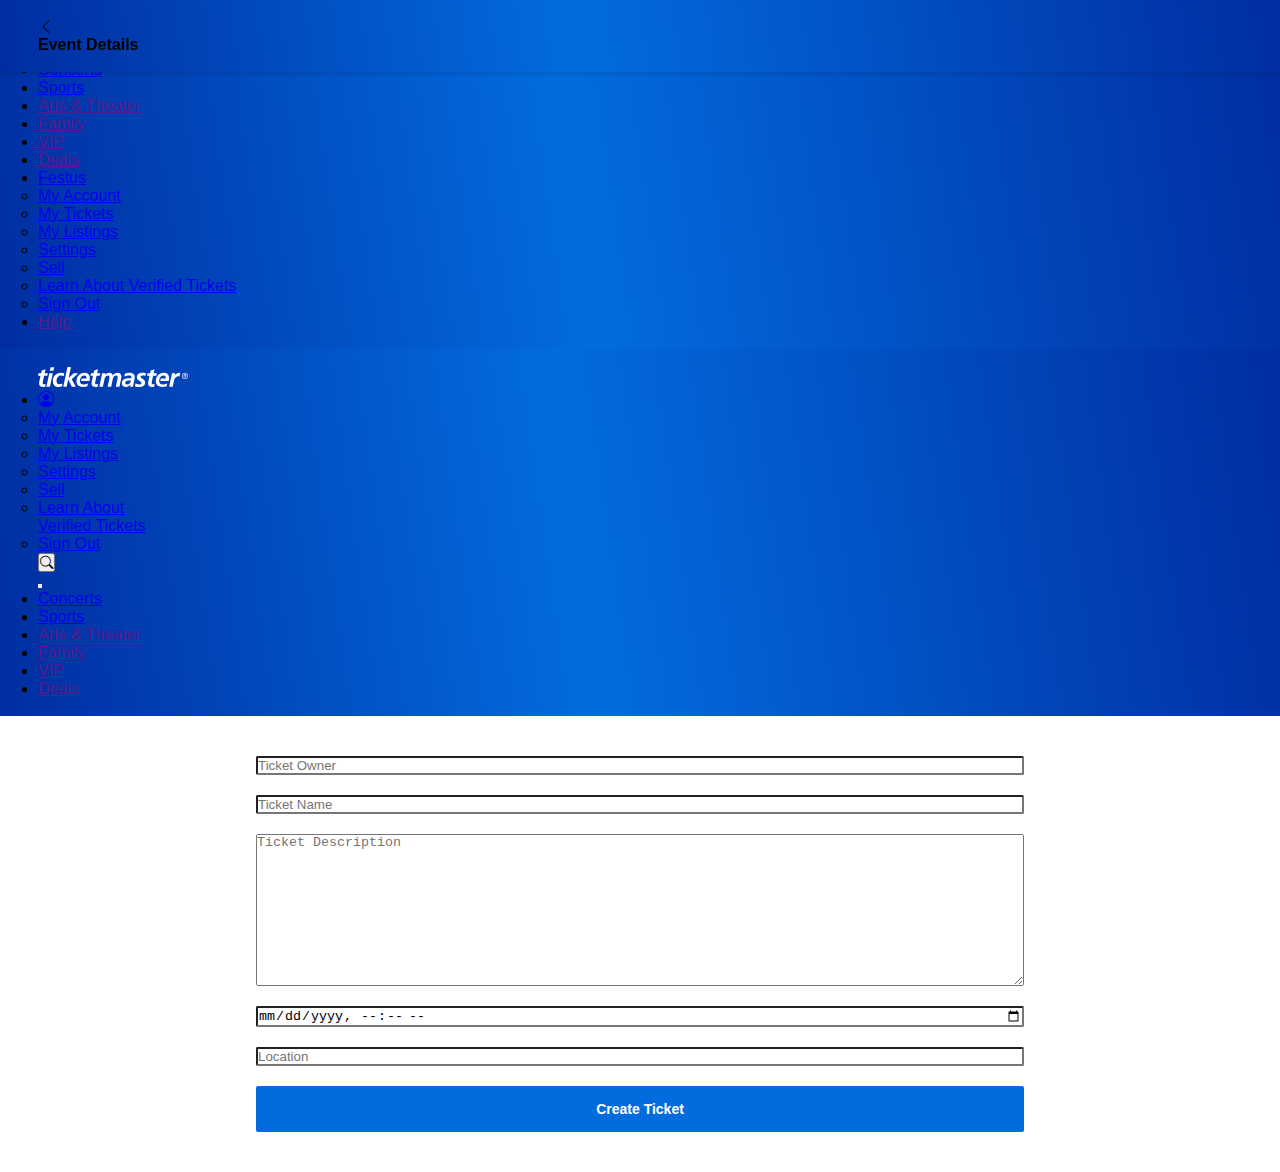
==== create-ticket.html @ 4a6c618f "New commit" ====
<!DOCTYPE html>
<html lang="en">
<head>
    <meta charset="UTF-8">
    <meta http-equiv="X-UA-Compatible" content="IE=edge">
    <meta name="viewport" content="width=device-width, initial-scale=1.0">
    <link href="https://cdn.jsdelivr.net/npm/bootstrap@5.3.0-alpha1/dist/css/bootstrap.min.css" rel="stylesheet" integrity="sha384-GLhlTQ8iRABdZLl6O3oVMWSktQOp6b7In1Zl3/Jr59b6EGGoI1aFkw7cmDA6j6gD" crossorigin="anonymous">
    <link rel="stylesheet" href="https://cdn.jsdelivr.net/npm/bootstrap-icons@1.10.3/font/bootstrap-icons.css">
    <link href="https://cdnjs.cloudflare.com/ajax/libs/font-awesome/4.7.0/css/font-awesome.min.css" rel="stylesheet"/>
    <link rel="stylesheet" href="css/sign-in.css">
    <link rel="stylesheet" href="css/style.css">
    <link rel="apple-touch-icon" href="//s1.s.tmol.io/static/favicon-tm.ico">
    <link rel="icon" type="image/x-icon" href="//s1.s.tmol.io/static/favicon-tm.ico">
    <link rel="icon" type="image/png" sizes="16x16" href="img/ticketmaster-favicon-16x16.png">
    <link rel="icon" type="image/png" sizes="32x32" href="img/ticketmaster-favicon-32x32.png">
    <title>Orders</title>
</head>
<body>
    <!--Header Section-->
    <nav id="hide" class="navbar navbar-expand-lg py-0">
        <div id="navBar" class="head pb-0 mt-0">
            <div id="navigation" class="container-fluid d-flex justify-content-between">
                <div class="d-flex justify-content-between w-100">          
                  <a href="" class="navbar-brand">
                    <svg xmlns="http://www.w3.org/2000/svg" width="150" height="20" class="injected-svg logo-svg" data-src="/assets/tm-logo-header.623a820a.svg" xmlns:xlink="http://www.w3.org/1999/xlink">
                        <path d="M125.552 5.857c-4.467 0-7.747 4.033-7.747 8.225 0 4.02 2.644 5.91 6.562 5.91 1.45 0 2.958-.344 4.327-.76l.455-2.783c-1.326.6-2.727.973-4.176.973-2.264 0-3.597-.797-3.765-2.922 0-.125-.015-.242-.015-.381v-.072-.037c.015-.92.211-1.84.57-2.682.682-1.715 1.647-2.907 3.742-2.907 1.473 0 2.241.811 2.241 2.258a5.7 5.7 0 01-.08.92h-4.851c-.313 1.059-.373 1.768-.373 2.408h8.351c.205-.992.345-1.992.345-3.016-.005-3.431-2.224-5.134-5.586-5.134zm-11.895 10.096c0-.533.088-.994.161-1.314l1.295-5.903h3.181l.549-2.57h-3.179l.879-4.01-3.809 1.234-.607 2.775h-2.57l-.551 2.57h2.562l-1.002 4.565c-.241 1.074-.455 2.098-.455 3.148 0 2.602 1.693 3.543 4.096 3.543.613 0 1.296-.182 1.911-.312l.616-2.732c-.455.189-1.1.322-1.723.322-.804.001-1.354-.513-1.354-1.316zm-14.809-5.801c0 3.383 4.601 3.594 4.601 5.772 0 1.096-1.245 1.498-2.439 1.498-1.376 0-2.38-.506-3.384-1.053l-.775 2.812c1.305.6 2.725.811 4.159.811 3.04 0 6.138-1.053 6.138-4.572 0-3.295-4.599-3.93-4.599-5.632 0-1.074 1.317-1.366 2.38-1.366 1.004 0 1.979.292 2.358.497l.776-2.651c-.703-.176-2.029-.416-3.326-.416-2.799.005-5.889 1.13-5.889 4.3zm48.113 1.315c-1.413 0-2.477-1.125-2.477-2.571 0-1.453 1.062-2.57 2.477-2.57 1.398 0 2.453 1.117 2.453 2.57 0 1.446-1.055 2.571-2.453 2.571zm-.016-5.594c-1.678 0-3.047 1.352-3.047 3.023 0 1.659 1.369 3.018 3.047 3.018 1.686 0 3.055-1.359 3.055-3.018 0-1.672-1.369-3.023-3.055-3.023zM89.004 17.43c-.9 0-1.794-.469-1.794-1.41 0-2.279 2.854-2.57 4.577-2.57h1.246c-.556 2.175-1.379 3.98-4.029 3.98zm2.469-11.564c-1.59 0-3.119.284-4.636.811l-.499 2.812c1.398-.658 2.907-1.052 4.469-1.052 1.244 0 2.717.394 2.717 1.752 0 .395 0 .79-.103 1.155h-1.237c-3.332 0-8.365.352-8.365 4.807 0 2.482 1.752 3.85 4.213 3.85 1.955 0 3.179-.854 4.387-2.381h.059l-.373 2.066h2.987c.315-2.541 1.671-7.846 1.671-9.649-.001-3.178-2.566-4.171-5.29-4.171zm54.886 2.774V7.566h.703c.367 0 .726.125.726.526 0 .46-.278.548-.726.548h-.703zm2.016-.525c0-.672-.396-.993-1.225-.993h-1.362v3.542h.579V9.093h.49l.996 1.571h.623l-1.019-1.571c.552 0 .918-.408.918-.978zm-11.5.598h-.051l.476-2.549h-3.384c-.109.628-.221 1.233-.322 1.812l-2.432 11.704h3.538l1.282-6.057c.445-2.184 1.662-4.413 4.174-4.413.447 0 .953.073 1.354.212l.74-3.44c-.418-.102-.901-.131-1.354-.131-1.641.006-3.382 1.395-4.021 2.862zM79.666 5.857c-1.908 0-3.895.812-4.794 2.564h-.056c-.183-1.629-1.849-2.564-3.464-2.564-1.67 0-3.229.73-4.183 2.119h-.051l.314-1.812h-3.303c-.08.424-.189.972-.293 1.498L61.35 19.678h3.545l1.406-6.428c.442-1.812 1.109-4.668 3.512-4.668.904 0 1.67.628 1.67 1.629 0 .811-.263 2.067-.45 2.885l-1.429 6.582h3.549l1.399-6.428c.45-1.834 1.056-4.668 3.522-4.668.9 0 1.662.628 1.662 1.629 0 .811-.264 2.075-.446 2.885l-1.433 6.582h3.557l1.414-6.449c.292-1.104.607-2.471.607-3.674.003-2.054-1.747-3.698-3.769-3.698zm-68.365.308L8.394 19.68h3.541l2.912-13.515h-3.546zm7.244 7.581c0-2.541 1.585-5.164 4.416-5.164.979 0 1.904.233 2.593.679l.872-2.885c-.952-.285-2.22-.52-3.545-.52-4.893 0-8.038 3.586-8.038 8.313 0 3.49 2.273 5.822 5.79 5.822 1.164 0 2.328-.111 3.412-.629l.399-2.783c-.926.438-2.014.68-2.882.68-2.438.011-3.017-1.759-3.017-3.513zM16.146.335h-3.544l-.743 3.368h3.544l.743-3.368zm30.107 5.522c-4.472 0-7.753 4.033-7.753 8.225 0 4.02 2.644 5.91 6.562 5.91 1.454 0 2.963-.344 4.336-.76l.446-2.783c-1.322.6-2.718.973-4.175.973-2.271 0-3.596-.797-3.765-2.922h-.003c-.008-.125-.019-.242-.019-.381 0-.021.004-.051.004-.072v-.037c.015-.92.22-1.84.575-2.682.677-1.715 1.644-2.907 3.734-2.907 1.483 0 2.249.811 2.249 2.258 0 .312-.025.598-.08.92h-4.849c-.315 1.059-.37 1.768-.378 2.408h8.35c.213-.992.348-1.992.348-3.016.002-3.431-2.221-5.134-5.582-5.134zm-6.017.308h-4.601l-4.947 4.91h-.058L32.988 0h-3.545l-4.204 19.68H28.7l1.538-7.158h.051l3.52 7.158h3.996l-4.102-7.35 6.533-6.165zm16.882 9.788c0-.533.08-.994.161-1.314l1.293-5.903h3.179l.557-2.57h-3.176l.876-4.01-3.81 1.234-.614 2.775h-2.56l-.561 2.57h2.566l-1 4.565c-.241 1.074-.453 2.098-.453 3.148 0 2.602 1.695 3.543 4.101 3.543.608 0 1.297-.182 1.905-.312l.607-2.732c-.45.189-1.08.322-1.721.322-.79.001-1.35-.513-1.35-1.316zm-52.46 0c0-.533.084-.994.157-1.314l1.297-5.903H9.29l.557-2.57H6.668l.875-4.01L3.735 3.39l-.612 2.776H.556L0 8.736h2.57l-1.006 4.565c-.238 1.072-.455 2.098-.455 3.148 0 2.6 1.696 3.543 4.106 3.543.607 0 1.296-.184 1.903-.314l.608-2.732c-.446.189-1.084.322-1.717.322-.794.002-1.351-.512-1.351-1.315z">                        
                        </path>
                    </svg>
                  </a>
                  <button class="navbar-toggler" type="button" data-bs-toggle="collapse" data-bs-target="#navbarSupportedContent" aria-controls="navbarSupportedContent" aria-expanded="false" aria-label="Toggle navigation">
                    <span class="navbar-toggler-icon"></span>
                  </button>
                  <form class="w-25 mt-2" role="search">                      
                    <input class="form-control me-2 search" type="search" placeholder="      Search for artist, event or venue" aria-label="Search">                  
                  </form>
                  <div class="collapse navbar-collapse" id="navbarSupportedContent">
                    <ul class="navbar-nav me-auto mb-2 mb-lg-0">
                      <li class="nav-item">
                        <a class="nav-link active" aria-current="page" href="#">Concerts</a>
                      </li>
                      <li class="nav-item">
                        <a class="nav-link" href="#">Sports</a>
                      </li>                        
                      <li class="nav-item">
                        <a class="nav-link" href="">Arts & Theater</a>
                      </li>
                      <li class="nav-item">
                        <a class="nav-link" href="">Family</a>
                      </li>
                      <li class="nav-item">
                        <a class="nav-link" href="">VIP</a>
                      </li>
                      <li class="nav-item">
                        <a class="nav-link" href="">Deals</a>
                      </li>
                    </ul>            
                  </div>                   
                </div>
                <div id="dropdown-menu">
                  <ul class="navbar-nav">
                    <li class="nav-item dropdown">
                      <a class="nav-link dropdown-toggle dropbtn" href="#" role="button" data-bs-toggle="dropdown" aria-expanded="false">
                        Festus
                      </a>
                      <ul class="dropdown-menu dropdown-content">
                        <li><a class="dropdown-item" href="#">My Account</a></li>
                        <li><a class="dropdown-item" href="#">My Tickets</a></li>
                        <li><a class="dropdown-item" href="#">My Listings</a></li>
                        <li><a class="dropdown-item" href="#">Settings</a></li>
                        <li><a class="dropdown-item" href="#">Sell</a></li>
                        <li><a class="dropdown-item" href="#">Learn About Verified Tickets</a></li>
                        <li><a class="dropdown-item" href="#">Sign Out</a></li>
                      </ul>
                    </li>
                    <li class="nav-item">
                      <a class="nav-link" href="">Help</a>
                    </li>                    
                  </ul>
                </div>
            </div>
        </div>
    </nav>  
    
    <!--Header Section for small screens-->
    <nav id="display">
      <div class="my-0 p-0">
          <div id="navBar" class="head headTransparent px-0">
            <div class="position-relative align-items-center">
              <div class="back-arrow position-absolute text-white">
                <i class="bi bi-chevron-left"></i>
              </div>
               <div class="head-sm text-center text-white">
                <h4 class="fs-5">Event Details</h4>
               </div> 
            </div>
          </div>
      </div>
    </nav>
    
    <!--Header Section for tablet screens-->
    <nav id="display-md" class="navbar navbar-dark navbar-expand-lg bg-body-tertiary py-0">
      <div id="navBar" class="head px-0">
        <div class="container-fluid">
          <div class="d-flex">
            <a class="navbar-brand" href="#" style="width: 80%;">
              <svg xmlns="http://www.w3.org/2000/svg" width="150" height="20" class="injected-svg logo-svg" data-src="/assets/tm-logo-header.623a820a.svg" xmlns:xlink="http://www.w3.org/1999/xlink">
                <path d="M125.552 5.857c-4.467 0-7.747 4.033-7.747 8.225 0 4.02 2.644 5.91 6.562 5.91 1.45 0 2.958-.344 4.327-.76l.455-2.783c-1.326.6-2.727.973-4.176.973-2.264 0-3.597-.797-3.765-2.922 0-.125-.015-.242-.015-.381v-.072-.037c.015-.92.211-1.84.57-2.682.682-1.715 1.647-2.907 3.742-2.907 1.473 0 2.241.811 2.241 2.258a5.7 5.7 0 01-.08.92h-4.851c-.313 1.059-.373 1.768-.373 2.408h8.351c.205-.992.345-1.992.345-3.016-.005-3.431-2.224-5.134-5.586-5.134zm-11.895 10.096c0-.533.088-.994.161-1.314l1.295-5.903h3.181l.549-2.57h-3.179l.879-4.01-3.809 1.234-.607 2.775h-2.57l-.551 2.57h2.562l-1.002 4.565c-.241 1.074-.455 2.098-.455 3.148 0 2.602 1.693 3.543 4.096 3.543.613 0 1.296-.182 1.911-.312l.616-2.732c-.455.189-1.1.322-1.723.322-.804.001-1.354-.513-1.354-1.316zm-14.809-5.801c0 3.383 4.601 3.594 4.601 5.772 0 1.096-1.245 1.498-2.439 1.498-1.376 0-2.38-.506-3.384-1.053l-.775 2.812c1.305.6 2.725.811 4.159.811 3.04 0 6.138-1.053 6.138-4.572 0-3.295-4.599-3.93-4.599-5.632 0-1.074 1.317-1.366 2.38-1.366 1.004 0 1.979.292 2.358.497l.776-2.651c-.703-.176-2.029-.416-3.326-.416-2.799.005-5.889 1.13-5.889 4.3zm48.113 1.315c-1.413 0-2.477-1.125-2.477-2.571 0-1.453 1.062-2.57 2.477-2.57 1.398 0 2.453 1.117 2.453 2.57 0 1.446-1.055 2.571-2.453 2.571zm-.016-5.594c-1.678 0-3.047 1.352-3.047 3.023 0 1.659 1.369 3.018 3.047 3.018 1.686 0 3.055-1.359 3.055-3.018 0-1.672-1.369-3.023-3.055-3.023zM89.004 17.43c-.9 0-1.794-.469-1.794-1.41 0-2.279 2.854-2.57 4.577-2.57h1.246c-.556 2.175-1.379 3.98-4.029 3.98zm2.469-11.564c-1.59 0-3.119.284-4.636.811l-.499 2.812c1.398-.658 2.907-1.052 4.469-1.052 1.244 0 2.717.394 2.717 1.752 0 .395 0 .79-.103 1.155h-1.237c-3.332 0-8.365.352-8.365 4.807 0 2.482 1.752 3.85 4.213 3.85 1.955 0 3.179-.854 4.387-2.381h.059l-.373 2.066h2.987c.315-2.541 1.671-7.846 1.671-9.649-.001-3.178-2.566-4.171-5.29-4.171zm54.886 2.774V7.566h.703c.367 0 .726.125.726.526 0 .46-.278.548-.726.548h-.703zm2.016-.525c0-.672-.396-.993-1.225-.993h-1.362v3.542h.579V9.093h.49l.996 1.571h.623l-1.019-1.571c.552 0 .918-.408.918-.978zm-11.5.598h-.051l.476-2.549h-3.384c-.109.628-.221 1.233-.322 1.812l-2.432 11.704h3.538l1.282-6.057c.445-2.184 1.662-4.413 4.174-4.413.447 0 .953.073 1.354.212l.74-3.44c-.418-.102-.901-.131-1.354-.131-1.641.006-3.382 1.395-4.021 2.862zM79.666 5.857c-1.908 0-3.895.812-4.794 2.564h-.056c-.183-1.629-1.849-2.564-3.464-2.564-1.67 0-3.229.73-4.183 2.119h-.051l.314-1.812h-3.303c-.08.424-.189.972-.293 1.498L61.35 19.678h3.545l1.406-6.428c.442-1.812 1.109-4.668 3.512-4.668.904 0 1.67.628 1.67 1.629 0 .811-.263 2.067-.45 2.885l-1.429 6.582h3.549l1.399-6.428c.45-1.834 1.056-4.668 3.522-4.668.9 0 1.662.628 1.662 1.629 0 .811-.264 2.075-.446 2.885l-1.433 6.582h3.557l1.414-6.449c.292-1.104.607-2.471.607-3.674.003-2.054-1.747-3.698-3.769-3.698zm-68.365.308L8.394 19.68h3.541l2.912-13.515h-3.546zm7.244 7.581c0-2.541 1.585-5.164 4.416-5.164.979 0 1.904.233 2.593.679l.872-2.885c-.952-.285-2.22-.52-3.545-.52-4.893 0-8.038 3.586-8.038 8.313 0 3.49 2.273 5.822 5.79 5.822 1.164 0 2.328-.111 3.412-.629l.399-2.783c-.926.438-2.014.68-2.882.68-2.438.011-3.017-1.759-3.017-3.513zM16.146.335h-3.544l-.743 3.368h3.544l.743-3.368zm30.107 5.522c-4.472 0-7.753 4.033-7.753 8.225 0 4.02 2.644 5.91 6.562 5.91 1.454 0 2.963-.344 4.336-.76l.446-2.783c-1.322.6-2.718.973-4.175.973-2.271 0-3.596-.797-3.765-2.922h-.003c-.008-.125-.019-.242-.019-.381 0-.021.004-.051.004-.072v-.037c.015-.92.22-1.84.575-2.682.677-1.715 1.644-2.907 3.734-2.907 1.483 0 2.249.811 2.249 2.258 0 .312-.025.598-.08.92h-4.849c-.315 1.059-.37 1.768-.378 2.408h8.35c.213-.992.348-1.992.348-3.016.002-3.431-2.221-5.134-5.582-5.134zm-6.017.308h-4.601l-4.947 4.91h-.058L32.988 0h-3.545l-4.204 19.68H28.7l1.538-7.158h.051l3.52 7.158h3.996l-4.102-7.35 6.533-6.165zm16.882 9.788c0-.533.08-.994.161-1.314l1.293-5.903h3.179l.557-2.57h-3.176l.876-4.01-3.81 1.234-.614 2.775h-2.56l-.561 2.57h2.566l-1 4.565c-.241 1.074-.453 2.098-.453 3.148 0 2.602 1.695 3.543 4.101 3.543.608 0 1.297-.182 1.905-.312l.607-2.732c-.45.189-1.08.322-1.721.322-.79.001-1.35-.513-1.35-1.316zm-52.46 0c0-.533.084-.994.157-1.314l1.297-5.903H9.29l.557-2.57H6.668l.875-4.01L3.735 3.39l-.612 2.776H.556L0 8.736h2.57l-1.006 4.565c-.238 1.072-.455 2.098-.455 3.148 0 2.6 1.696 3.543 4.106 3.543.607 0 1.296-.184 1.903-.314l.608-2.732c-.446.189-1.084.322-1.717.322-.794.002-1.351-.512-1.351-1.315z">                        
                </path>
              </svg>
            </a>            
            <div class="d-flex mt-2" style="width: 10%;">
              <div id="dropdown-menu">
                <ul class="navbar-nav me-3">
                  <li class="nav-item dropdown">
                    <a class="nav-link dropdown-toggle dropbtn icon" href="#" role="button" data-bs-toggle="dropdown" aria-expanded="false">
                      <i class="bi bi-person-circle"></i>
                    </a>
                    <ul class="dropdown-menu dropdown-content" style="right: 0;">
                      <li><a class="dropdown-item" href="#">My Account</a></li>
                      <li><a class="dropdown-item" href="#">My Tickets</a></li>
                      <li><a class="dropdown-item" href="#">My Listings</a></li>
                      <li><a class="dropdown-item" href="#">Settings</a></li>
                      <li><a class="dropdown-item" href="#">Sell</a></li>
                      <li><a class="dropdown-item" href="#">Learn About Verified Tickets</a></li>
                      <li><a class="dropdown-item" href="#">Sign Out</a></li>
                    </ul>
                  </li>                                
                </ul>
              </div>
              <div class="mt-2">
                <button onclick="displayFunction()" type="button" class="icon border-0 bg-transparent">
                  <i class="bi bi-search"></i>
                </button>
                <p id="search-bar"></p>
              </div>
            </div>
            <button class="navbar-toggler border-0" type="button" data-bs-toggle="collapse" data-bs-target="#navbarSupportedContent" aria-controls="navbarSupportedContent" aria-expanded="false" aria-label="Toggle navigation">
              <span class="navbar-toggler-icon"></span>
            </button>
          </div>
          <div class="collapse navbar-collapse" id="navbarSupportedContent">
            <ul class="navbar-nav me-auto mb-2 mb-lg-0">
              <li class="nav-item">
                <a class="nav-link active" aria-current="page" href="#">Concerts</a>
              </li>
              <li class="nav-item">
                <a class="nav-link" href="#">Sports</a>
              </li>                        
              <li class="nav-item">
                <a class="nav-link" href="">Arts & Theater</a>
              </li>
              <li class="nav-item">
                <a class="nav-link" href="">Family</a>
              </li>
              <li class="nav-item">
                <a class="nav-link" href="">VIP</a>
              </li>
              <li class="nav-item">
                <a class="nav-link" href="">Deals</a>
              </li>
            </ul>            
          </div>
        </div>
      </div>
    </nav>
    
    <!--Main body-->
    <div style="display: flex; flex-direction: column; width: 60%; row-gap: 20px; margin: 40px auto;">
      <input type="text" class="form-control" name="ticket-owner" id="ticket-owner" placeholder="Ticket Owner">
      <input type="text" class="form-control" id="ticket-name" placeholder="Ticket Name" />
      <textarea name="ticket-description" class="form-control" id="ticket-description" cols="30" rows="10" placeholder="Ticket Description"></textarea>
      <input type="datetime-local" class="form-control" id="time-and-date">
      <input type="text" class="form-control" id="location" placeholder="Location">
      <button class="btn btn-primary" onclick="submitTicket()">Create Ticket</button>
    </div>

    <script src="https://cdn.jsdelivr.net/npm/bootstrap@5.3.0-alpha1/dist/js/bootstrap.bundle.min.js" integrity="sha384-w76AqPfDkMBDXo30jS1Sgez6pr3x5MlQ1ZAGC+nuZB+EYdgRZgiwxhTBTkF7CXvN" crossorigin="anonymous"></script>
    <script src="js/app.js"></script>

    <script src="./js/js/checkIfLoggedIn.js"></script>
    <script src="./js/js/allHelpers.js"></script>
    <script>

      const ticketOwner = document.getElementById("ticket-owner");
      const ticketName = document.getElementById("ticket-name");
      const ticketDescription = document.getElementById("ticket-description");
      const timeAndDate = document.getElementById("time-and-date");
      const location = document.getElementById("location");

      async function submitTicket() {
        const response = await helpers.post(baseUrl + "ticket", {
          email: ticketOwner.value,
          ticketName: ticketName.value,
          ticketDescription: ticketDescription.value,
          eventTimeAndDate: timeAndDate.value,
          eventLocation: location.value
        }, true);
      }

        // async function loadAllUserTickets() {
        //     const tickets = await get(ticketsRoute(localStorage.getItem(role)));
        //     console.log(tickets);
        //     renderTickets(tickets);
        // }

        // const loginDetails = check();
        // (function() {
        //     loadAllUserTickets();
        // })();
    </script>
    
</body>
</html>
---- css/style.css ----
* {
    box-sizing: border-box;
    margin: 0;
    padding: 0;
}

body {
    font-family: Averta, "Helvetica Neue", Helvetica, Arial, sans-serif;
}

:root {
    --secondaryColor: rgb(0, 255, 255);
    --bodyText: rgb(235, 235, 235);
    --linkText: rgb(2, 108, 223);
    --whiteText: rgb(255, 255, 255);
    --bgColor: rgb(0, 45, 161);
}

.head {
    background-image: linear-gradient(262deg, var(--bgColor), rgb(2, 108, 223) 55%, var(--bgColor));
    padding: 18px 38px;           
}

.headTransparent {
    background-color: rgb(255, 255, 255);
    box-shadow: rgb(0 0 0 / 12%) 0px 2px 4px 0px;
    position: fixed;
    top: 0;
    width: 100%; 
    z-index: 2;      
    padding: 18px 38px; 
}

.headTransparent .logo-svg {
    fill: var(--linkText);
}

.logo-svg {
    fill: var(--whiteText);
}

.ltcontent::after {
    content: "";
    display: block;
    width: 64px;
    height: 4px;
    background: var(--secondaryColor);
    margin-top: 30px;
}

.htext {
    color: var(--secondaryColor);
    margin: 2px 0px;
    display: inline;
    line-height: 1.25;
    font-weight: 600;
    font-size: 46px;    
}

.bottom-40 {
    bottom: 40px;
}

.btext {
    margin: 2px 0px;
    line-height: 1.5;
    font-weight: 400;
    font-size: 16px;
    color: var(--bodyText);
}

.nodecor {
    text-decoration: none;
    transition: color 0.3s ease 0s, text-decoration 0.3s ease 0s;
    font-weight: 600;
    font-size: 14px;
    line-height: 1.25;
    color: var(--linkText);     
    cursor: pointer;
}

.text-bold {
    font-size: 24px;
    font-weight: 600;
}

.in-border {
    border-color:#0a0a0a;
}

.wh5 {
    width: 15px;
    height: 15px;
    margin-top: 4px;
}

input,
select {
    border-radius: 2px !important;
}

.ptext {
    color: rgba(38, 38, 38, 0.65);
    font-size: 12px;
    font-weight: 400;
    line-height: 1.5;
    text-transform: none;
}

.left-300 {
    left: 300px;
}

.t-ctext {
    text-decoration: none;
    transition: color 0.3s ease 0s, text-decoration 0.3s ease 0s;
    font-weight: 600;
    line-height: 1.25;
    color: var(--linkText);
    display: inline-block;
}

.btn {
    background-color: var(--linkText);
    color: var(--whiteText);
    padding: 5px 15px;
    border-radius: 2px;
    font-weight: 600;
    font-size: 14px;
    line-height: 2.43;
    cursor: pointer;
    border: 1px solid transparent;
}

.btn:hover,
.btn:active {
    background: var(--bgColor);
    color: var(--whiteText);
}

input:hover,
select:hover {
    border: 2px solid var(--bgColor);
}

#main .card {
    box-shadow: rgba(0, 0, 0, 0.16) 0px 1px 4px;
    border: 0px;
}

@media (max-width: 426px) and (min-width: 320px) {
    .hide {
        display: none !important;
    }

    #main .card {
        border: none;
        width: 100% !important;                
    }

    #main .display {
        padding: 0px !important;
    }

    #main {
        margin-top: 0px !important;
    }

    .ws-100,
    .btn {
        width: 100% !important;        
    } 
    
    .head,
    .headTransparent {        
        padding-left: 20px !important;
    }

    label {
        font-size: 12px !important;
    }

    .small {
        font-size: 14px !important;
    }

    .wh5 {
        margin-top: 3px !important;
    }

}

@media (max-width: 769px) and (min-width: 425px) {
    .hide {
        display: none !important;
    }    
    
    .no-flex {
        display: inline !important;        
    }

    #main .display {
        width: 100% !important;
    }

    .wh5 {
        margin-top: 3px !important;
    }
}

@media (max-width: 1025px) and (min-width: 768px) {
    #main .card {
        width: 80% !important;
    }

    .wh5 {
        margin-top: 3px !important;
    }

    .left-300 {
        left: 210px !important;
    }
}

@media (max-width: 1441px) and (min-width: 1024px) {
    #main .card {
        width: 60% !important;
    }

    .wh5 {
        margin-top: 3px !important;
    }    
}
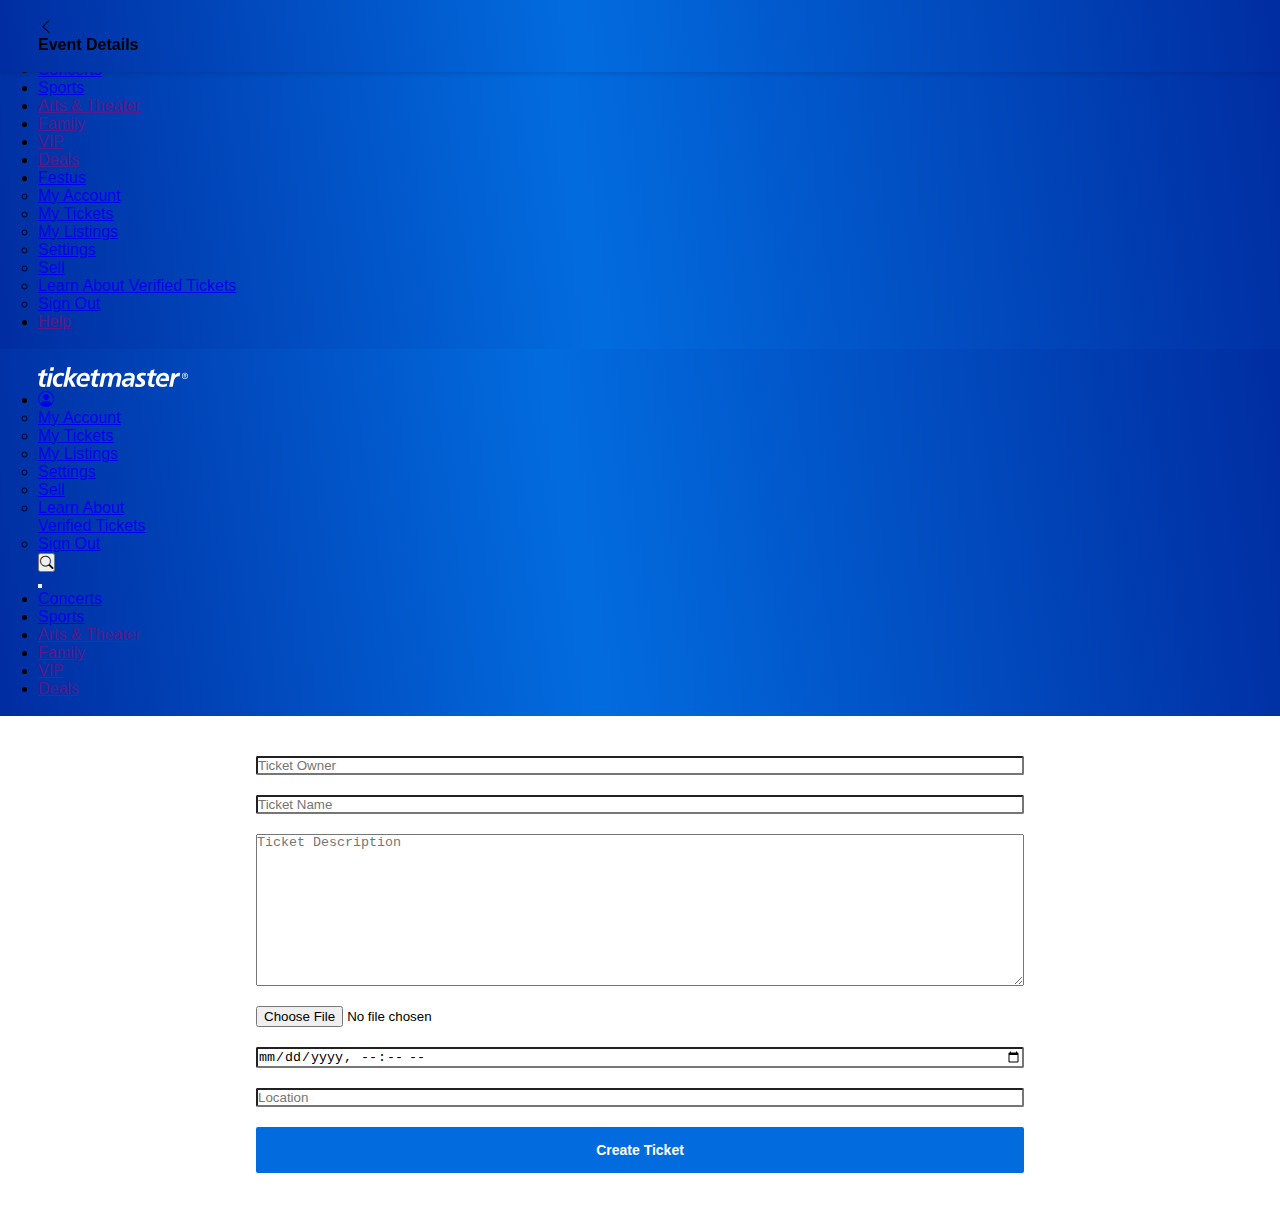
==== commit 459b60e1: "New features" ====
--- a/create-ticket.html
+++ b/create-ticket.html
@@ -169,9 +169,10 @@
       <input type="text" class="form-control" name="ticket-owner" id="ticket-owner" placeholder="Ticket Owner">
       <input type="text" class="form-control" id="ticket-name" placeholder="Ticket Name" />
       <textarea name="ticket-description" class="form-control" id="ticket-description" cols="30" rows="10" placeholder="Ticket Description"></textarea>
+      <input type="file" id="flyer" accept=".jpg, .jpeg, .png">
       <input type="datetime-local" class="form-control" id="time-and-date">
       <input type="text" class="form-control" id="location" placeholder="Location">
-      <button class="btn btn-primary" onclick="submitTicket()">Create Ticket</button>
+      <button class="btn btn-primary" id="submitbutton">Create Ticket</button>
     </div>
 
     <script src="https://cdn.jsdelivr.net/npm/bootstrap@5.3.0-alpha1/dist/js/bootstrap.bundle.min.js" integrity="sha384-w76AqPfDkMBDXo30jS1Sgez6pr3x5MlQ1ZAGC+nuZB+EYdgRZgiwxhTBTkF7CXvN" crossorigin="anonymous"></script>
@@ -184,17 +185,38 @@
       const ticketOwner = document.getElementById("ticket-owner");
       const ticketName = document.getElementById("ticket-name");
       const ticketDescription = document.getElementById("ticket-description");
+      const flyer = document.getElementById("flyer");
       const timeAndDate = document.getElementById("time-and-date");
-      const location = document.getElementById("location");
+      const eventLocation = document.getElementById("location");
+
+      document.getElementById("submitbutton").addEventListener("click", submitTicket);
 
       async function submitTicket() {
-        const response = await helpers.post(baseUrl + "ticket", {
+
+        const formdata = new FormData();
+
+        formdata.append("file", flyer.files[0]);
+        formdata.append("upload_preset", "ticketz");
+
+          const imgDetails = await fetch("https://api.cloudinary.com/v1_1/dae4sosbl/image/upload", {
+            method: "POST",
+            body: formdata
+          });
+          
+          const pic = await imgDetails.json();
+
+        const response = await helpers.post(baseUrl + localStorage.getItem("role") + "/ticket", {
           email: ticketOwner.value,
           ticketName: ticketName.value,
           ticketDescription: ticketDescription.value,
+          flyer: pic.secure_url,
           eventTimeAndDate: timeAndDate.value,
-          eventLocation: location.value
-        }, true);
+          eventLocation: eventLocation.value
+        }, true, "text");
+
+        if(response.status == 200) {
+          alert("Ticket created Successfully");
+        }
       }
 
         // async function loadAllUserTickets() {
--- a/css/style.css
+++ b/css/style.css
@@ -2,6 +2,12 @@
     box-sizing: border-box;
     margin: 0;
     padding: 0;
+}
+
+.flyerimage {
+    width: 100%;
+    height: 400px;
+    background-size: cover;
 }
 
 body {
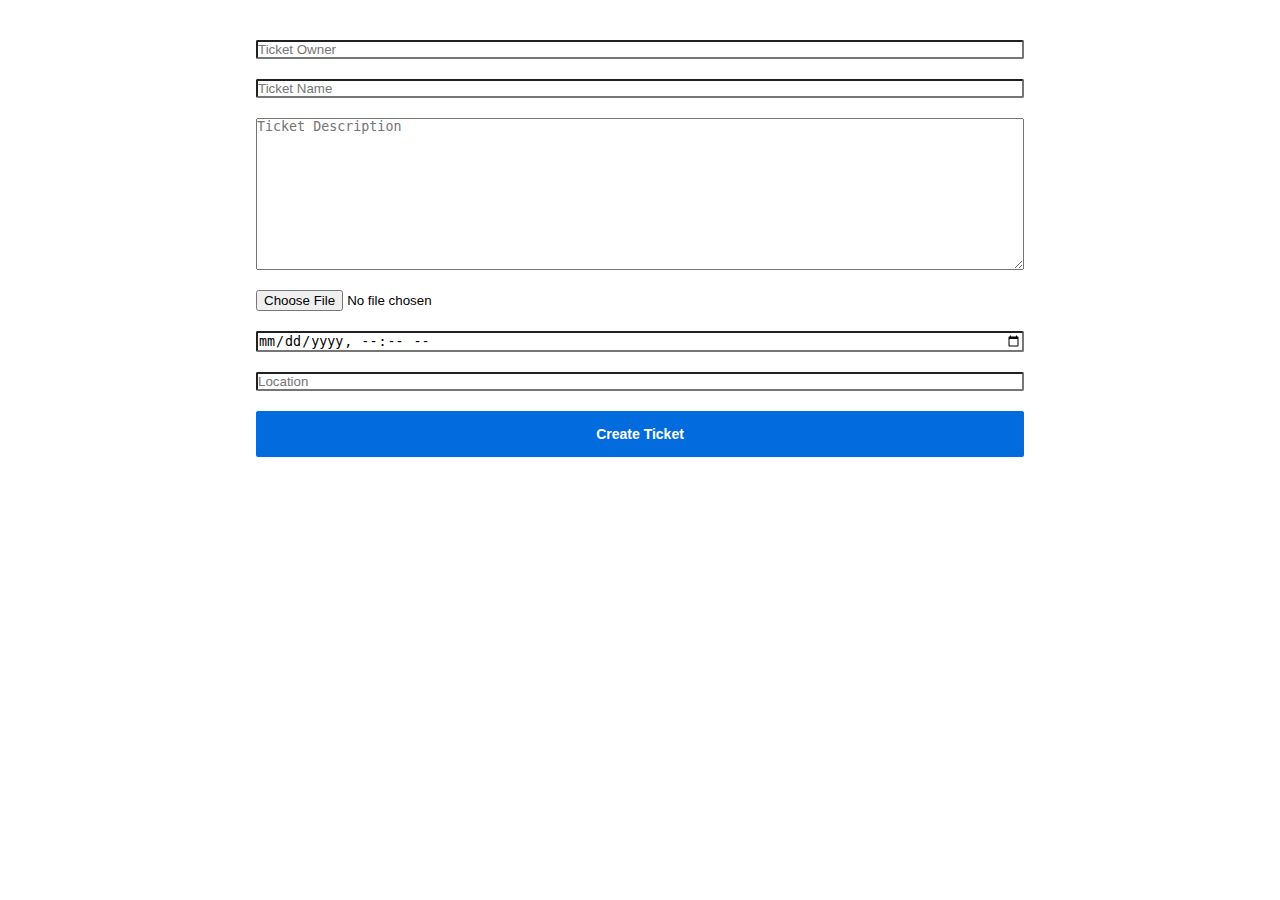
==== commit 2bf4a847: "Headers fixed" ====
--- a/create-ticket.html
+++ b/create-ticket.html
@@ -17,7 +17,7 @@
 </head>
 <body>
     <!--Header Section-->
-    <nav id="hide" class="navbar navbar-expand-lg py-0">
+    <!-- <nav id="hide" class="navbar navbar-expand-lg py-0">
         <div id="navBar" class="head pb-0 mt-0">
             <div id="navigation" class="container-fluid d-flex justify-content-between">
                 <div class="d-flex justify-content-between w-100">          
@@ -79,7 +79,9 @@
                 </div>
             </div>
         </div>
-    </nav>  
+    </nav>   -->
+
+    <nav id="DashboardHeader" class="navbar navbar-expand-lg py-0"></nav>
     
     <!--Header Section for small screens-->
     <nav id="display">
@@ -180,6 +182,7 @@
 
     <script src="./js/js/checkIfLoggedIn.js"></script>
     <script src="./js/js/allHelpers.js"></script>
+    <script src="./js/js/header-after-login.js"></script>
     <script>
 
       const ticketOwner = document.getElementById("ticket-owner");
--- a/css/sign-in.css
+++ b/css/sign-in.css
@@ -0,0 +1,242 @@
+* {
+    box-sizing: border-box;
+    margin: 0;
+    padding: 0;
+}
+
+body {
+    font-family: Averta, "Helvetica Neue", Helvetica, Arial, sans-serif;    
+}
+
+:root {
+    --secondaryColor: rgb(0, 255, 255);
+    --bodyText: rgb(235, 235, 235);
+    --linkText: rgb(2, 108, 223);
+    --whiteText: rgb(255, 255, 255);
+    --bgColor: rgb(0, 45, 161);
+}
+
+.head {
+    background-image: linear-gradient(262deg, var(--bgColor), rgb(2, 108, 223) 55%, var(--bgColor));
+    width: 100%;
+    padding: 18px 38px;           
+}
+
+.headTransparent {
+    background-color: rgb(255, 255, 255);
+    box-shadow: rgb(0 0 0 / 12%) 0px 2px 4px 0px;
+    position: fixed;
+    top: 0;
+    width: 100%; 
+    z-index: 2;      
+    padding: 18px 38px; 
+}
+
+.logo-svg {
+    fill: var(--whiteText);
+}
+
+.headTransparent .logo-svg {
+    fill: var(--linkText);
+}
+
+.ltcontent::after {
+    content: "";
+    display: block;
+    width: 64px;
+    height: 4px;
+    background: var(--secondaryColor);
+    margin-top: 30px;
+}
+
+.htext {
+    color: var(--secondaryColor);
+    margin: 2px 0px;
+    display: inline;
+    line-height: 1.25;
+    font-weight: 600;
+    font-size: 46px;    
+}
+
+.bottom-40 {
+    bottom: 40px;
+}
+
+.btext {
+    margin: 2px 0px;
+    line-height: 1.5;
+    font-weight: 400;
+    font-size: 16px;
+    color: var(--bodyText);
+}
+
+.nodecor {
+    text-decoration: none;
+    transition: color 0.3s ease 0s, text-decoration 0.3s ease 0s;
+    font-weight: 600;
+    font-size: 14px;
+    line-height: 1.25;
+    color: var(--linkText);     
+    cursor: pointer;
+}
+
+.text-bold {
+    font-size: 24px;
+    font-weight: 600;
+}
+
+.in-border {
+    border-color:#0a0a0a;
+}
+
+.wh5 {
+    width: 15px;
+    height: 15px;
+    margin-top: 4px;
+}
+
+input,
+select {
+    border-radius: 2px !important;
+}
+
+.ptext {
+    color: rgba(38, 38, 38, 0.65);
+    font-size: 12px;
+    font-weight: 400;
+    line-height: 1.5;
+    text-transform: none;
+}
+
+.left-300 {
+    left: 300px;
+}
+
+.t-ctext {
+    text-decoration: none;
+    transition: color 0.3s ease 0s, text-decoration 0.3s ease 0s;
+    font-weight: 600;
+    line-height: 1.25;
+    color: var(--linkText);
+    display: inline-block;
+}
+
+.btn {
+    background-color: var(--linkText);
+    color: var(--whiteText);
+    padding: 5px 15px;
+    border-radius: 2px;
+    font-weight: 600;
+    font-size: 14px;
+    line-height: 2.43;
+    cursor: pointer;
+    border: 1px solid transparent;
+}
+
+.btn:hover,
+.btn:active {
+    background: var(--bgColor);
+    color: var(--whiteText);
+}
+
+input:hover,
+select:hover {
+    border: 2px solid var(--bgColor);
+}
+
+#main .card {
+    box-shadow: rgba(0, 0, 0, 0.16) 0px 1px 4px;
+    border: 0px;
+}
+
+@media (max-width: 426px) and (min-width: 320px) {
+    body {
+        min-height: 110vh;
+    }
+
+    .hide {
+        display: none !important;
+    }
+
+    #main .card {
+        border: none;
+        width: 100% !important;                
+    }
+
+    #main .display {
+        padding: 0px !important;
+    }
+
+    #main {
+        margin-top: 0px !important;
+    }
+
+    .ws-100,
+    .btn {
+        width: 100% !important;        
+    } 
+    
+    .head,
+    .headTransparent {        
+        padding-left: 20px !important;
+    }
+
+    label {
+        font-size: 12px !important;
+    }
+
+    .small {
+        font-size: 14px !important;
+    }
+
+    .wh5 {
+        margin-top: 3px !important;
+    }
+
+}
+
+@media (max-width: 769px) and (min-width: 425px) {
+    body {
+        min-height: 110vh;
+    }
+    
+    .hide {
+        display: none !important;
+    }    
+    
+    .no-flex {
+        display: inline !important;        
+    }
+
+    #main .display {
+        width: 100% !important;
+    }
+
+    .wh5 {
+        margin-top: 3px !important;
+    }
+}
+
+@media (max-width: 1025px) and (min-width: 768px) {
+    #main .card {
+        width: 80% !important;
+    }
+
+    .wh5 {
+        margin-top: 3px !important;
+    }
+
+    .left-300 {
+        left: 210px !important;
+    }
+}
+
+@media (max-width: 1441px) and (min-width: 1024px) {
+    #main .card {
+        width: 60% !important;
+    }
+
+    .wh5 {
+        margin-top: 3px !important;
+    }    
+}
--- a/css/style.css
+++ b/css/style.css
@@ -1,241 +1,398 @@
-* {
-    box-sizing: border-box;
-    margin: 0;
-    padding: 0;
-}
-
-.flyerimage {
-    width: 100%;
-    height: 400px;
-    background-size: cover;
-}
-
-body {
-    font-family: Averta, "Helvetica Neue", Helvetica, Arial, sans-serif;
-}
-
-:root {
-    --secondaryColor: rgb(0, 255, 255);
-    --bodyText: rgb(235, 235, 235);
-    --linkText: rgb(2, 108, 223);
-    --whiteText: rgb(255, 255, 255);
-    --bgColor: rgb(0, 45, 161);
-}
-
-.head {
-    background-image: linear-gradient(262deg, var(--bgColor), rgb(2, 108, 223) 55%, var(--bgColor));
-    padding: 18px 38px;           
-}
-
-.headTransparent {
+@import url("https://cdn.jsdelivr.net/npm/bootstrap-icons@1.10.3/font/bootstrap-icons.css");
+
+.head,
+.headtransparent{    
+    height: 5rem !important;        
+}
+
+a {
+    text-decoration: none !important;
+}
+
+.w-40 {
+    width: 40%;
+}
+
+.w-53 {
+    width: 53%;
+}
+
+.w-30 {
+    width: 30%;
+}
+
+.icon {
+    color: rgb(255, 255, 255) !important;
+}
+
+input[type='search'] {
+    background-image: url(../img/icons8-search-20.png);
+    color: rgb(255, 255, 255);
+    background-position: 7px 7px;
+    background-repeat: no-repeat;
+}
+
+#navigation .navbar-nav {
+    margin-top: -8px;
+}
+
+.text-link,
+#breadcrumb a {    
+    color: rgb(38, 38, 38);
+}
+
+#event-details .card {
+    border-radius: 4px;
+    background: rgb(255, 255, 255);
+    box-shadow: rgb(0 0 0 / 11%) 0px 1px 1px 0px;
+    border: 1px solid rgb(235, 235, 235);
+}
+
+#dropdown-menu .dropdown-content {
+    display: none;
+    position: absolute;
     background-color: rgb(255, 255, 255);
-    box-shadow: rgb(0 0 0 / 12%) 0px 2px 4px 0px;
-    position: fixed;
-    top: 0;
-    width: 100%; 
-    z-index: 2;      
-    padding: 18px 38px; 
-}
-
-.headTransparent .logo-svg {
-    fill: var(--linkText);
-}
-
-.logo-svg {
-    fill: var(--whiteText);
-}
-
-.ltcontent::after {
-    content: "";
+    min-width: 160px;
+    box-shadow: 0px 8px 16px 0px rgba(0,0,0,0.2);
+    z-index: 1;
+}  
+  
+#dropdown-menu .dropdown-content a {
+    color: rgb(31, 38, 45);
+    padding: 12px 16px;
+    text-decoration: none;
     display: block;
-    width: 64px;
-    height: 4px;
-    background: var(--secondaryColor);
-    margin-top: 30px;
-}
-
-.htext {
-    color: var(--secondaryColor);
-    margin: 2px 0px;
-    display: inline;
-    line-height: 1.25;
-    font-weight: 600;
-    font-size: 46px;    
-}
-
-.bottom-40 {
-    bottom: 40px;
-}
-
-.btext {
-    margin: 2px 0px;
-    line-height: 1.5;
+}  
+ 
+#dropdown-menu .dropdown-content a:hover {
+    color: rgb(255, 255, 255);
+    background-color: #026cdf;
+}  
+  
+#dropdown-menu:hover .dropdown-content {display: block;}  
+
+#navigation .nav-link {    
+    padding: 19px 16px;
+    color: rgb(255, 255, 255);
+    font-size: 16px;
+    font-weight: 600;
+    text-shadow: transparent 1px 0px 0px;
+    transition: all 300ms cubic-bezier(0.455, 0.03, 0.515, 0.955) 0s;
+}
+
+#navigation input {
+    font-size: 14px;
+    font-weight: 400;    
+    background-color: rgba(255, 255, 255, 0.291);    
+    border: 0px;
+}
+
+#navigation input::placeholder { 
+    color: rgb(255, 255, 255);
+    opacity: 1; 
+}
+
+.search:-ms-input-placeholder { 
+    color: rgb(255, 255, 255);
+}
+  
+.search::-ms-input-placeholder { 
+    color: rgb(255, 255, 255);
+}
+
+#display, #display-md {
+    display: none !important;
+}
+
+#display .back-arrow {    
+    top: 50%;
+    transform: translateY(-50%);
+    left: 15px;
+    cursor: pointer;    
+}
+
+#display .head-sm {    
+    font-weight: 600;
+    line-height: 1.58;    
+}
+
+#event-details .header {
+    font-weight: 600;
+}
+
+#tickets .card-tickets {
+    border: 1px solid #c56bff;
+    border-radius: 4px;
+    background-color: #f9f0ff;
+    box-shadow: none;
+}
+
+.botn-primary {
+    border: 1.5px solid #026cdf;
+    background-color: rgb(255, 255, 255);
+    color: #000;
+    font-weight: 600;
+    width: 40%;    
+    height: 36px;
+    display: flex;
+    place-items: center;    
+    justify-content: space-around;
+}
+
+.botn-primary:hover,
+.botn-primary:active {
+    background-color: #026cdf;
+    color: rgb(255, 255, 255) !important;
+}
+
+#button .botn-primary {
+    width: 100% !important;
+    color: #026cdf;
+}
+
+.btn-tickets {
+    background: #f6f6f6;
+    color: rgb(38, 38, 38);
+    font-size: 12px;
+    padding: 0 15px;
     font-weight: 400;
-    font-size: 16px;
-    color: var(--bodyText);
-}
-
-.nodecor {
-    text-decoration: none;
-    transition: color 0.3s ease 0s, text-decoration 0.3s ease 0s;
-    font-weight: 600;
-    font-size: 14px;
-    line-height: 1.25;
-    color: var(--linkText);     
-    cursor: pointer;
-}
-
-.text-bold {
-    font-size: 24px;
-    font-weight: 600;
-}
-
-.in-border {
-    border-color:#0a0a0a;
-}
-
-.wh5 {
-    width: 15px;
-    height: 15px;
-    margin-top: 4px;
-}
-
-input,
-select {
-    border-radius: 2px !important;
-}
-
-.ptext {
-    color: rgba(38, 38, 38, 0.65);
-    font-size: 12px;
-    font-weight: 400;
-    line-height: 1.5;
-    text-transform: none;
-}
-
-.left-300 {
-    left: 300px;
-}
-
-.t-ctext {
-    text-decoration: none;
-    transition: color 0.3s ease 0s, text-decoration 0.3s ease 0s;
-    font-weight: 600;
-    line-height: 1.25;
-    color: var(--linkText);
-    display: inline-block;
-}
-
-.btn {
-    background-color: var(--linkText);
-    color: var(--whiteText);
-    padding: 5px 15px;
-    border-radius: 2px;
-    font-weight: 600;
-    font-size: 14px;
-    line-height: 2.43;
-    cursor: pointer;
-    border: 1px solid transparent;
-}
-
-.btn:hover,
-.btn:active {
-    background: var(--bgColor);
-    color: var(--whiteText);
-}
-
-input:hover,
-select:hover {
-    border: 2px solid var(--bgColor);
-}
-
-#main .card {
-    box-shadow: rgba(0, 0, 0, 0.16) 0px 1px 4px;
-    border: 0px;
+    position: absolute;
+    bottom: 15px;
+    right: 30px;
+}
+
+.btn-tickets:hover {
+    background: rgb(175, 175, 175);
+    color: rgb(38, 38, 38);    
+}
+
+.small,
+.small a {
+    color: rgb(175, 175, 175);
+    font-size: 11px;
+}
+
+#action .border-end {
+    display: flex;
+    flex-direction: column;
+    width: 12rem;
+    height: 88px;
+    color: #026cdf;    
+    line-height: 1.4;
+    font-weight: 600;
+    justify-content: center;    
+}
+
+#action .map {
+    color: #026cdf;
+    font-weight: 600;
+}
+
+.chatButtonWrapper {
+    bottom: 30px;
+    right: 20px;
+    z-index: 1;
+    float: right;
+    position: fixed;    
+}
+
+.msg-btn:hover,
+.msg-btn:active {
+    background-color: #026cdf;
+    color: rgb(255, 255, 255);    
+}
+
+.footer {
+    background-color: rgb(31, 38, 45);
+    padding: 88px 0px 20px;
+}
+
+.footer .nav-link {     
+    margin-left: -30px !important;     
+}
+
+.footer a {
+    color: rgb(255, 255, 255);
+}
+
+.footer a:hover,
+.footera :active {
+    color: #026cdf;
+}
+
+.footer-sm {
+    background-color: rgb(31, 38, 45);
+    padding: 16px;
+}
+
+.text-footer-sm {
+    font-size: 13px;
+    color: rgba(255, 255, 255, 0.5);
 }
 
 @media (max-width: 426px) and (min-width: 320px) {
-    .hide {
+    #hide {
         display: none !important;
     }
 
-    #main .card {
-        border: none;
-        width: 100% !important;                
-    }
-
-    #main .display {
-        padding: 0px !important;
-    }
-
-    #main {
-        margin-top: 0px !important;
-    }
-
-    .ws-100,
-    .btn {
+    #display {
+        display: block !important;        
+    }
+
+    .head ,.headtransparent {
+        padding-left:  0 !important;
+    }
+
+    #breadcrumb {
+        padding: 1rem 0.2rem 0px;
+        font-size: 0.8rem;        
+    }
+
+    #event-details .d-flex-sm,
+    #action .card, #sponsors .d-flex {
+        flex-direction: column !important;
+    }    
+
+    #d-small .card {
+        flex-direction: row !important;            
+    }
+
+    #d-small, .w-22 {
+        width: 100% !important;
+    }
+
+    #d-small .card, #action .card {        
+        font-size: 1rem !important;
+        margin-top: 10px !important;        
+    }
+
+    .h5-sm, #sponsors h5 {
+        font-size: 1rem !important;
+    }
+
+    #sponsors .card {
+        padding: 0 !important;
+    }
+
+    .mb-sm {
+        margin-bottom: 20px !important;
+    }
+
+    .w-20 {
+        width: 80% !important;
+    }
+
+    #d-small img {
+        height: 50%;
+        width: 30%;
+        margin-top: 20px;
+        border-radius: 0 !important;
+    }    
+    
+    #d-small .card, #card-head {
+        border: none !important;
+    }     
+
+    #card-head .nav-item, .nav-item .border-end {
         width: 100% !important;        
+    }
+
+    #card-head .border-end {        
+        border-right: 0 !important;        
+        border-radius: 0 !important;
+    }
+    
+    #column .row {
+        padding-right: 10px !important;
+    }  
+    
+    .chatButtonWrapper {        
+        right: 12px !important;
+    }
+}
+
+@media (max-width: 769px) and (min-width: 426px)  {
+    #hide, #display {
+        display: none !important;
+    }
+
+    #display-md, #card-head #hide {
+        display: block !important;        
+    }
+
+    #breadcrumb {
+        margin-top: 2rem !important;           
+    }
+
+    #event-details .d-flex-sm,
+    #action .card, #sponsors .d-flex {
+        flex-direction: column !important;
+    }    
+
+    #d-small .card {
+        flex-direction: row !important;            
+    }
+
+    #d-small, .w-22, .w-20 {
+        width: 100% !important;
+    }
+
+    .mb-sm {
+        margin-bottom: 20px !important;
+    }
+
+    #d-small img {
+        height: 50%;
+        width: 30%;
+        margin-top: 20px;
+        border-radius: 0 !important;
+    }    
+    
+    #d-small .card, #card-head {
+        border: none !important;
     } 
     
-    .head,
-    .headTransparent {        
-        padding-left: 20px !important;
-    }
-
-    label {
-        font-size: 12px !important;
-    }
-
-    .small {
+    #action .card-body {
+        border-top: 1px solid #c4c4c4; 
+    }
+
+    #card-head .nav-pills {
+        flex-wrap: nowrap !important;               
+    }    
+
+    #card-head .nav-item {
+        width: 50% !important;                
+        border-radius: 0 !important;        
+    }
+
+    #action .border-end {
+        width: auto;
+    }    
+
+    #button .botn-primary, #sponsors img {
+        width: 40% !important;
+    }
+}
+
+@media (max-width: 1025px) and (min-width: 769px) {
+    .botn-primary {
+        width: 60% !important;
+    }
+
+    #sponsors .card-body {
+    flex-direction: column !important;
+   }
+
+   #sponsors .w-22 {
+    width: 100% !important;
+    margin-bottom: 20px !important;
+   }
+
+    .footer {
         font-size: 14px !important;
     }
 
-    .wh5 {
-        margin-top: 3px !important;
-    }
-
-}
-
-@media (max-width: 769px) and (min-width: 425px) {
-    .hide {
-        display: none !important;
-    }    
-    
-    .no-flex {
-        display: inline !important;        
-    }
-
-    #main .display {
-        width: 100% !important;
-    }
-
-    .wh5 {
-        margin-top: 3px !important;
-    }
-}
-
-@media (max-width: 1025px) and (min-width: 768px) {
-    #main .card {
-        width: 80% !important;
-    }
-
-    .wh5 {
-        margin-top: 3px !important;
-    }
-
-    .left-300 {
-        left: 210px !important;
-    }
-}
-
-@media (max-width: 1441px) and (min-width: 1024px) {
-    #main .card {
-        width: 60% !important;
-    }
-
-    .wh5 {
-        margin-top: 3px !important;
-    }    
-}
-
-    +    .footer .px-5 {
+        padding: 0px 10px !important;
+    }
+}